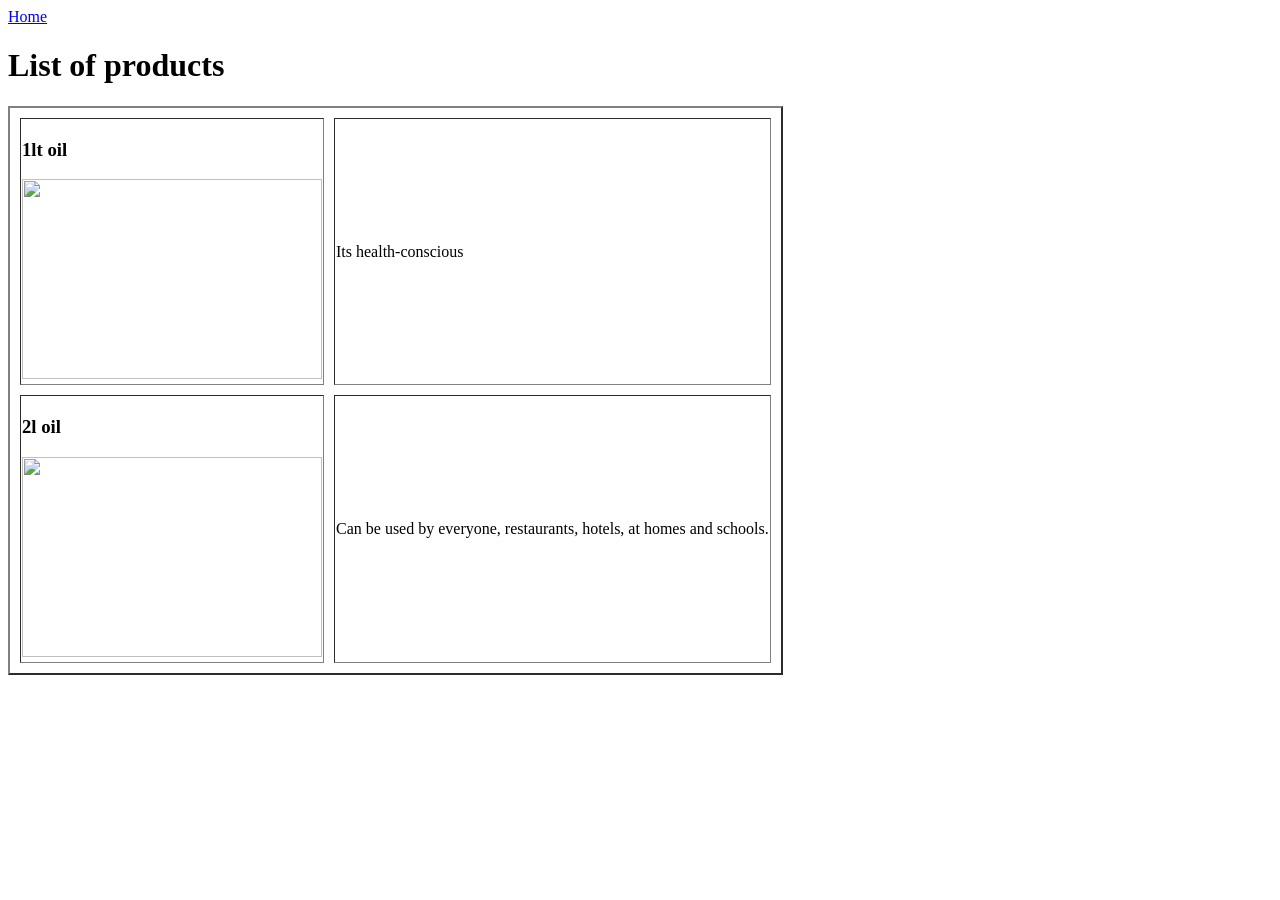
==== Services.html @ af337ce4 "Add files via upload" ====
<!DOCTYPE html>
<html>
<head>
	<meta charset="utf-8">
	<meta name="viewport" content="width=device-width, initial-scale=1">
	<title>Table</title>
</head>
<body>
	<a href="index.html"> Home </a>
	<h1> List of products</h1>
	<table border="2" cellspacing="10">
	<tr>
		<td><h3>1lt oil</h3>
			<img src="corn.JPG" width="300" height="200">
		</td>
		<td><p> Its health-conscious</p>
		</td>
		</tr>
		<tr>
			<td><h3>2l oil</h3>
				<img src="oil.JPG" width="300" height="200">
			</td>
			<td><p>Can be used by everyone, restaurants, hotels, at homes and schools.</p>
			</td>
			</tr>	
	</table>		


</body>
</html>
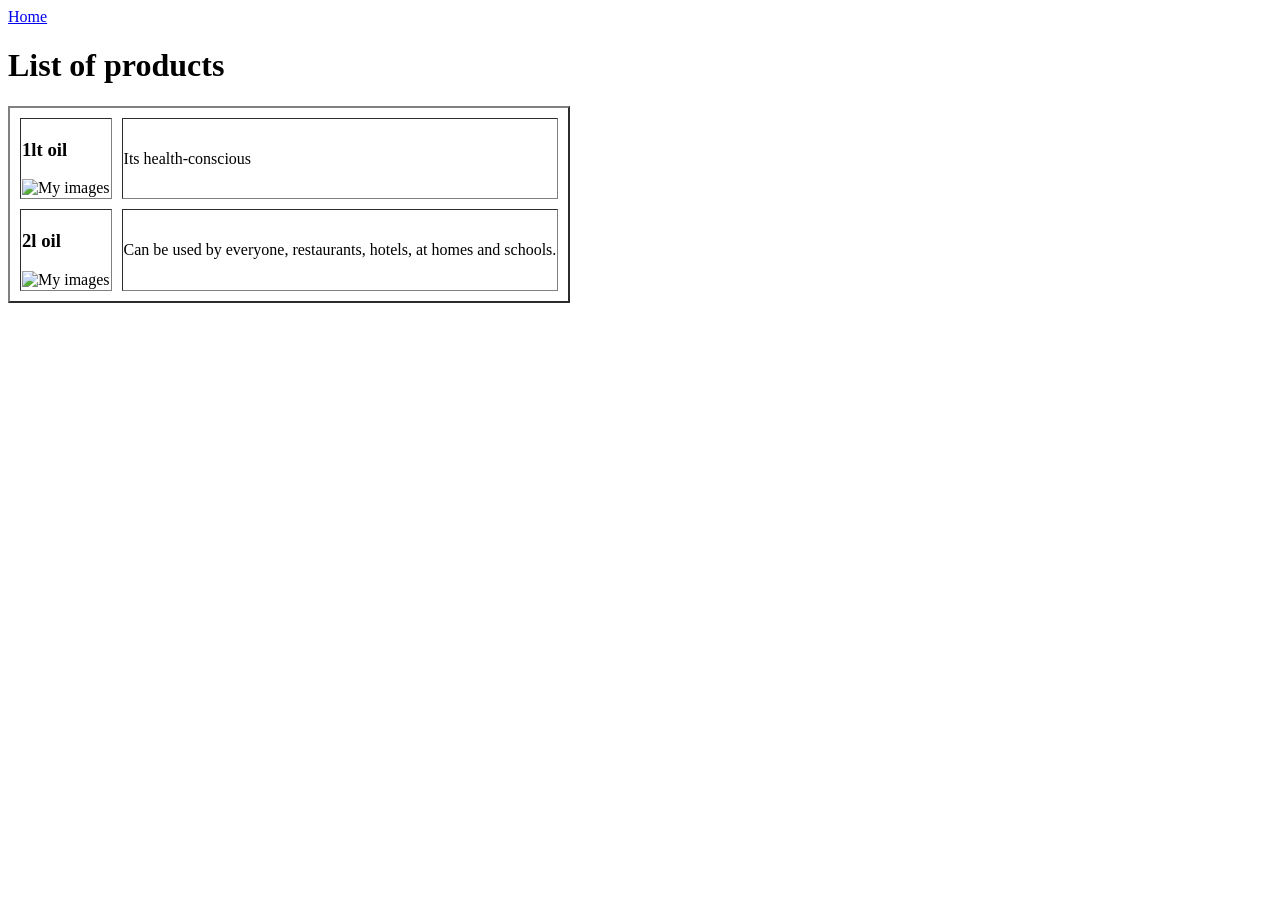
==== commit 59dd65a9: "Update Services.html" ====
--- a/Services.html
+++ b/Services.html
@@ -11,14 +11,14 @@
 	<table border="2" cellspacing="10">
 	<tr>
 		<td><h3>1lt oil</h3>
-			<img src="corn.JPG" width="300" height="200">
+			<img src="corn.JPG"alt="My images" width="300" height="200">
 		</td>
 		<td><p> Its health-conscious</p>
 		</td>
 		</tr>
 		<tr>
 			<td><h3>2l oil</h3>
-				<img src="oil.JPG" width="300" height="200">
+				<img src="oil.JPG"alt="My images" width="300" height="200">
 			</td>
 			<td><p>Can be used by everyone, restaurants, hotels, at homes and schools.</p>
 			</td>
@@ -27,4 +27,5 @@
 
 
 </body>
-</html>+
+</html>
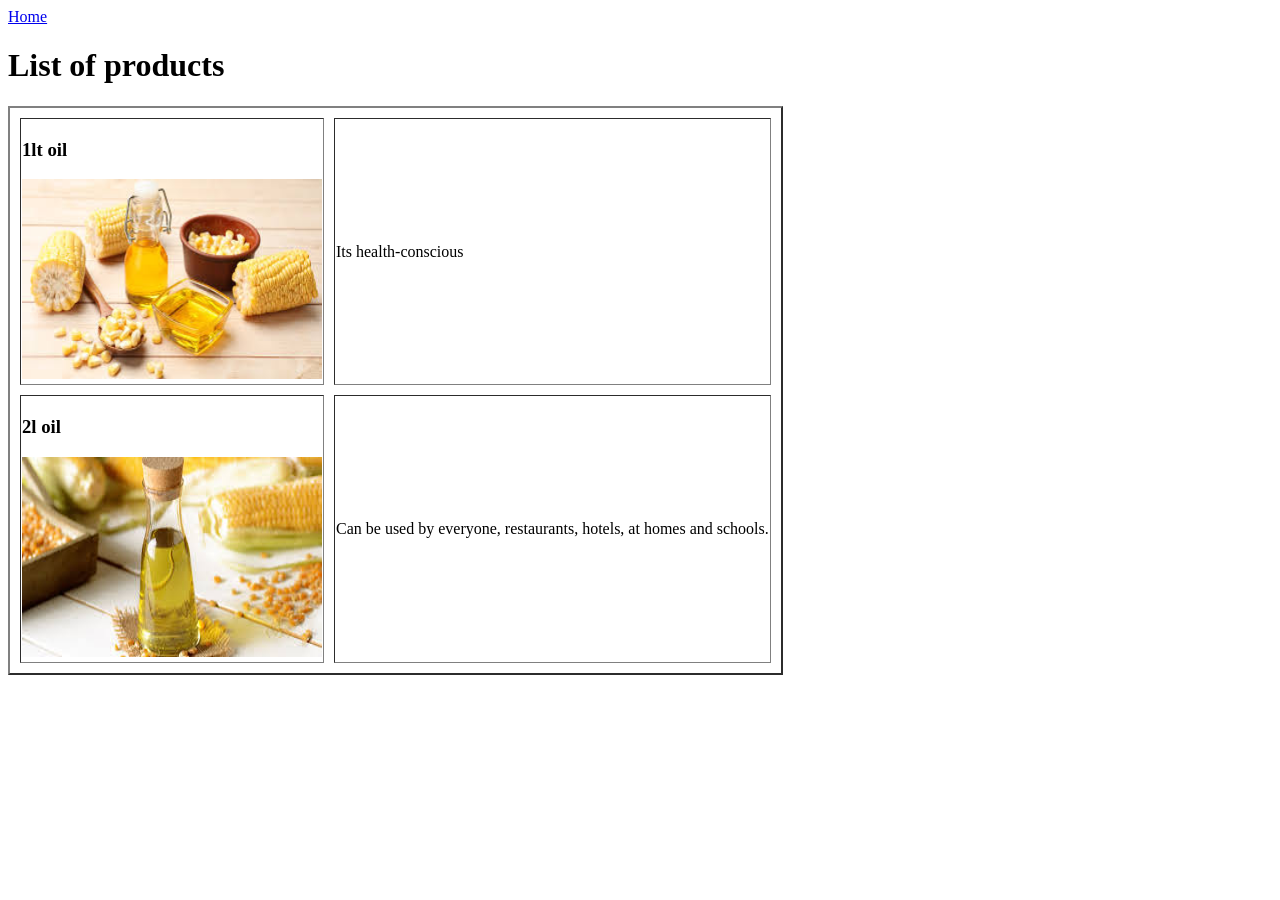
==== commit 76b0aec3: "Update Services.html" ====
--- a/Services.html
+++ b/Services.html
@@ -11,14 +11,14 @@
 	<table border="2" cellspacing="10">
 	<tr>
 		<td><h3>1lt oil</h3>
-			<img src="corn.JPG"alt="My images" width="300" height="200">
+			<img src="corn.jpg"alt="My images" width="300" height="200">
 		</td>
 		<td><p> Its health-conscious</p>
 		</td>
 		</tr>
 		<tr>
 			<td><h3>2l oil</h3>
-				<img src="oil.JPG"alt="My images" width="300" height="200">
+				<img src="oil.jpg"alt="My images" width="300" height="200">
 			</td>
 			<td><p>Can be used by everyone, restaurants, hotels, at homes and schools.</p>
 			</td>
@@ -29,3 +29,4 @@
 </body>
 
 </html>
+
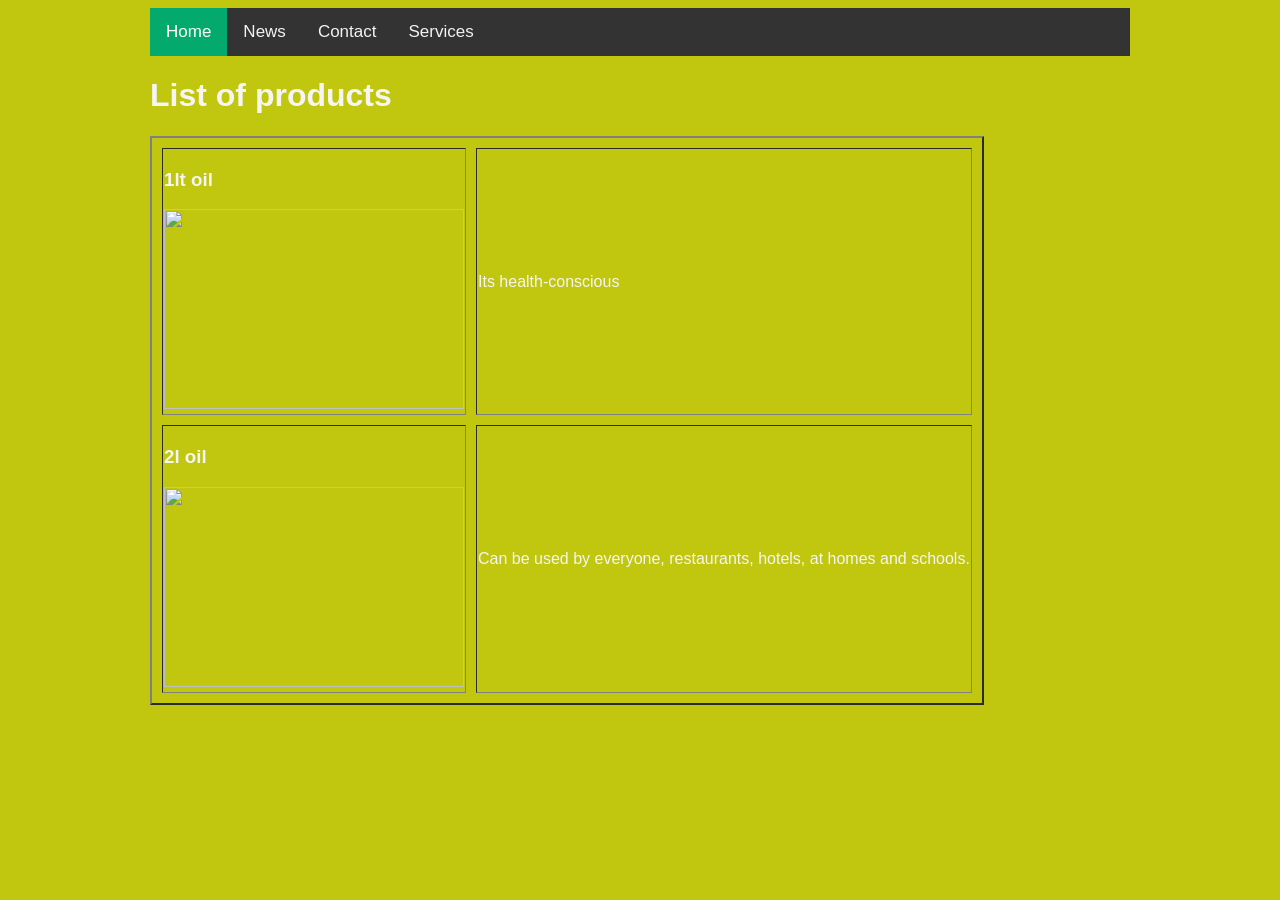
==== commit 68eb9409: "Add files via upload" ====
--- a/Services.html
+++ b/Services.html
@@ -4,21 +4,27 @@
 	<meta charset="utf-8">
 	<meta name="viewport" content="width=device-width, initial-scale=1">
 	<title>Table</title>
+	<link rel="stylesheet" type="text/css" href="style.css">
 </head>
 <body>
-	<a href="index.html"> Home </a>
+	<div class="topnav">
+      <a class="active" href="index.html">Home</a>
+      <a href="#news">News</a>
+      <a href="#contact">Contact</a>
+      <a href="services.html">Services</a>
+    </div>
 	<h1> List of products</h1>
 	<table border="2" cellspacing="10">
 	<tr>
 		<td><h3>1lt oil</h3>
-			<img src="corn.jpg"alt="My images" width="300" height="200">
+			<img src="corn.JPG" width="300" height="200">
 		</td>
 		<td><p> Its health-conscious</p>
 		</td>
 		</tr>
 		<tr>
 			<td><h3>2l oil</h3>
-				<img src="oil.jpg"alt="My images" width="300" height="200">
+				<img src="oil.JPG" width="300" height="200">
 			</td>
 			<td><p>Can be used by everyone, restaurants, hotels, at homes and schools.</p>
 			</td>
@@ -27,6 +33,4 @@
 
 
 </body>
-
-</html>
-
+</html>
--- a/style.css
+++ b/style.css
@@ -0,0 +1,34 @@
+body{
+	background-color: #c1c60f;
+	color: whitesmoke;
+	font-family: Arial;
+	margin-left:  150px;
+	margin-right: 150px;
+}
+/* Add a black background color to the top navigation */
+.topnav {
+  background-color: #333;
+  overflow: hidden;
+}
+
+/* Style the links inside the navigation bar */
+.topnav a {
+  float: left;
+  color: #f2f2f2;
+  text-align: center;
+  padding: 14px 16px;
+  text-decoration: none;
+  font-size: 17px;
+}
+
+/* Change the color of links on hover */
+.topnav a:hover {
+  background-color: #ddd;
+  color: black;
+}
+
+/* Add a color to the active/current link */
+.topnav a.active {
+  background-color: #04AA6D;
+  color: white;
+}
